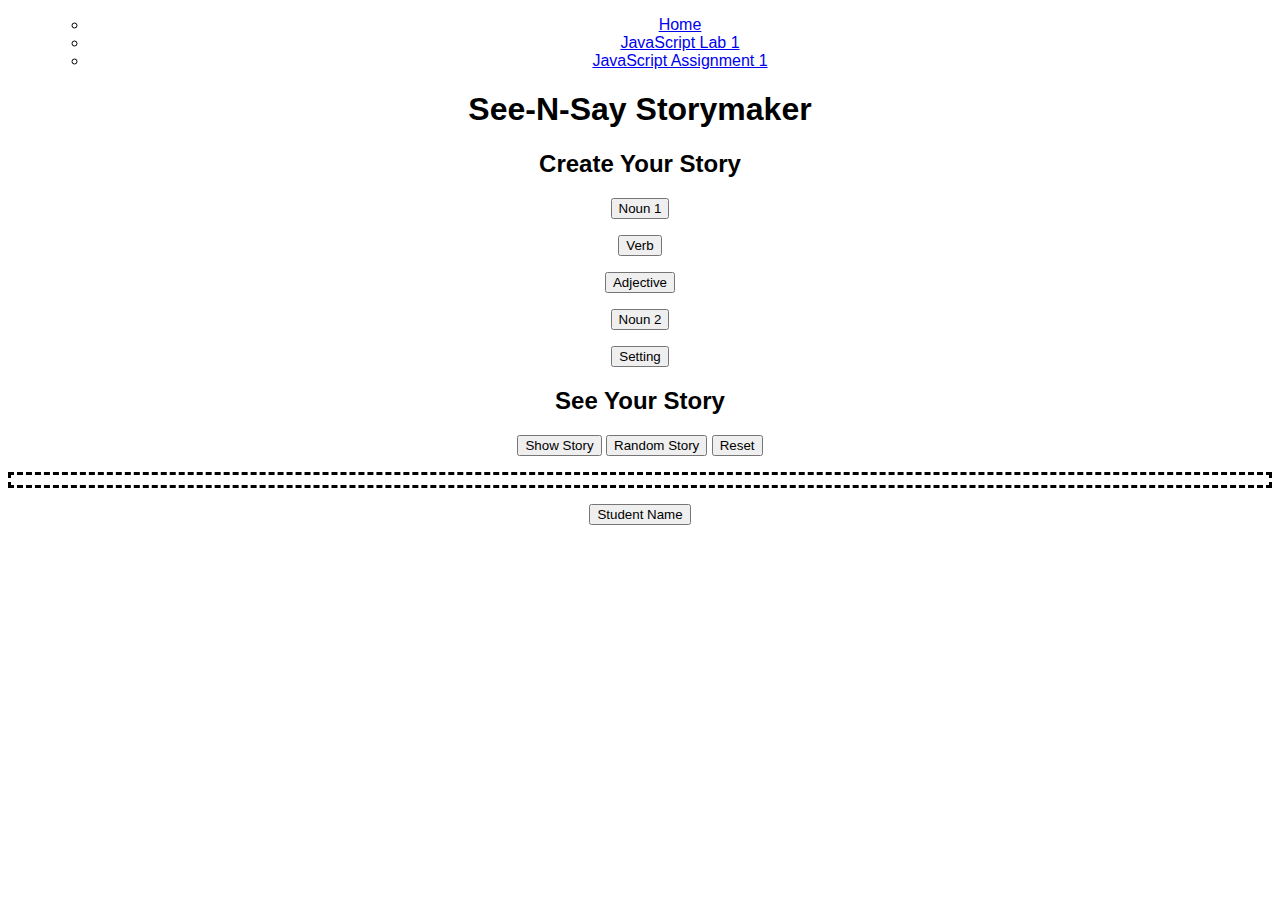
==== assignment-1.html @ dbd94b64 "renamed css and js files, added navigation, and altered the index so all pages are accessible" ====
<!DOCTYPE html>
<html lang="en">
  <head>
    <meta charset="utf-8" />
    <title>Assignment 1 | COMP1073 Client-Side JavaScript</title>
    <meta name="viewport" content="width=device-width, initial-scale=1.0" />
    <link rel="stylesheet" href="css/styles.css" />
    <script src="js/storymaker.js" defer></script>
  </head>

  <body>
    <header>
      <menu>
        <nav>
          <ul>
            <li><a href="index.html" title="Go to Home">Home</a></li>
            <li><a href="lab-1.html" title="Go to JavaScript Lab 1">JavaScript Lab 1</a></li>
            <li><a href="assignment-1" title="Go to JavaScript Assignment 1">JavaScript Assignment 1</a></li>
          </ul>
        </nav>
      </menu>
    </header>
    <h1>See-N-Say Storymaker</h1>
    <p id="studentId"></p>
    <section>
      <!-- Section with all the buttons for the user to build their story -->
      <h2>Create Your Story</h2>
      <button id="noun1">Noun 1</button>
      <p id="chosenNoun1"></p>
      <button id="verb">Verb</button>
      <p id="chosenVerb"></p>
      <button id="adjective">Adjective</button>
      <p id="chosenAdjective"></p>
      <button id="noun2">Noun 2</button>
      <p id="chosenNoun2"></p>
      <button id="setting">Setting</button>
      <p id="chosenSetting"></p>
    </section>
    <section>
      <!-- Section with playback controls to see or hear the story -->
      <h2>See Your Story</h2>
      <button id="playback">Show Story</button>
      <button id="random">Random Story</button>
      <button id="reset">Reset</button>
      <!-- Empty paragraph to display the story -->
      <p id="story"></p>
      <button id="studentName">Student Name</button>
    </section>
  </body>
</html>
---- css/styles.css ----
@charset "UTF-8";
html{
    font-family: 'Trebuchet MS', 'Lucida Sans Unicode', 'Lucida Grande', 'Lucida Sans', Arial, sans-serif;
    text-align: center;
}
body h2 button{
    display: flex;
    flex-wrap: wrap;
    justify-content: center;
    margin:20px;
}
#story{
    text-align: center;
    display: block;
    padding: 5px;
    border-width: 3px;
    border-color: black;
    border-style: dashed;
}
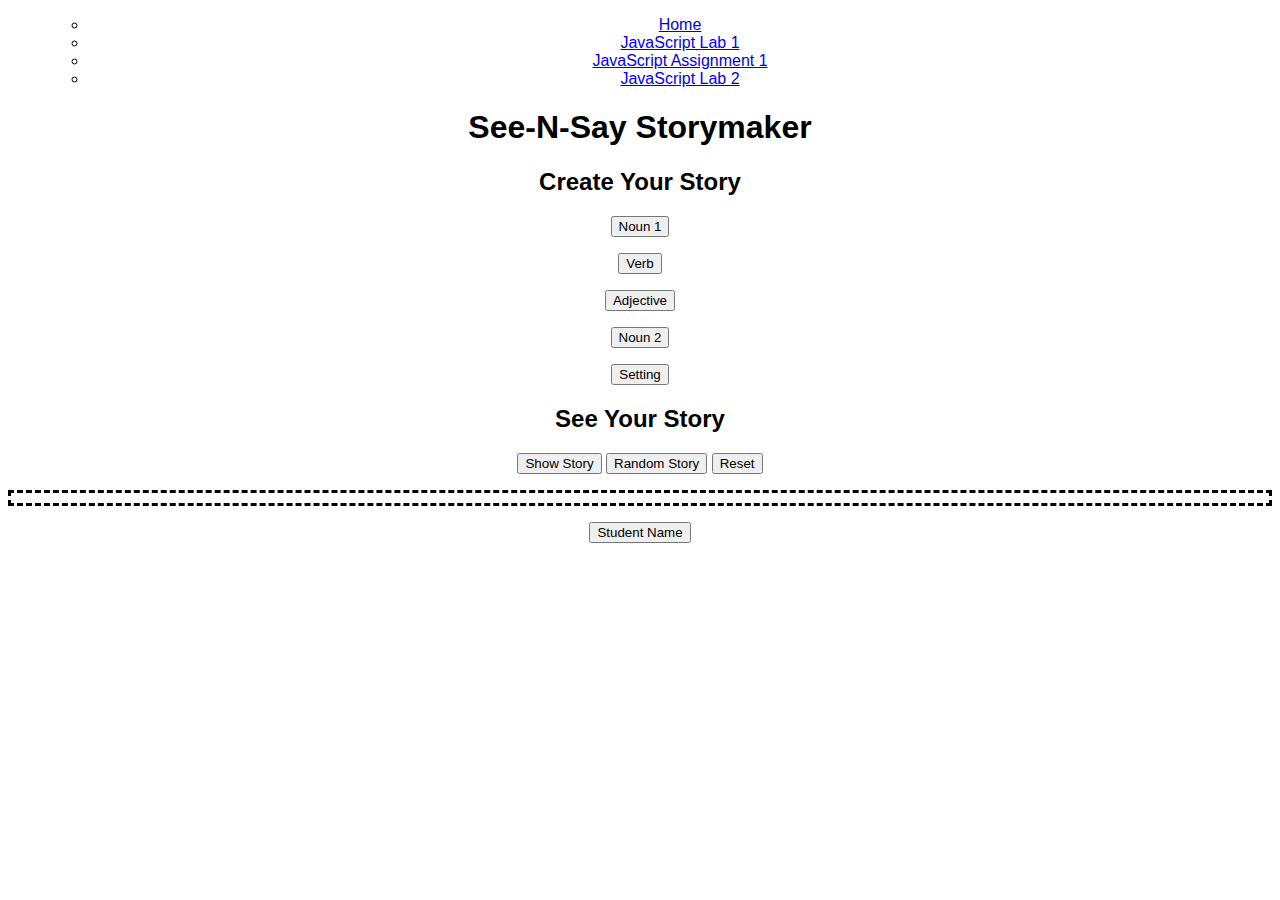
==== commit 6ab27805: "fixed the navigation for all files" ====
--- a/assignment-1.html
+++ b/assignment-1.html
@@ -4,21 +4,22 @@
     <meta charset="utf-8" />
     <title>Assignment 1 | COMP1073 Client-Side JavaScript</title>
     <meta name="viewport" content="width=device-width, initial-scale=1.0" />
-    <link rel="stylesheet" href="css/styles.css" />
-    <script src="js/storymaker.js" defer></script>
+    <link rel="stylesheet" href="css/assignment-1-styles.css" />
+    <script src="js/assignment-1-storymaker.js" defer></script>
   </head>
 
   <body>
     <header>
-      <menu>
-        <nav>
+      <nav>
+        <menu>
           <ul>
             <li><a href="index.html" title="Go to Home">Home</a></li>
             <li><a href="lab-1.html" title="Go to JavaScript Lab 1">JavaScript Lab 1</a></li>
             <li><a href="assignment-1" title="Go to JavaScript Assignment 1">JavaScript Assignment 1</a></li>
+            <li><a href="lab-2.html" title="Go to JavaScript Lab 2">JavaScript Lab 2 </a></li>
           </ul>
-        </nav>
-      </menu>
+        </menu>
+      </nav>
     </header>
     <h1>See-N-Say Storymaker</h1>
     <p id="studentId"></p>
--- a/css/assignment-1-styles.css
+++ b/css/assignment-1-styles.css
@@ -0,0 +1,19 @@
+@charset "UTF-8";
+html{
+    font-family: 'Trebuchet MS', 'Lucida Sans Unicode', 'Lucida Grande', 'Lucida Sans', Arial, sans-serif;
+    text-align: center;
+}
+body h2 button{
+    display: flex;
+    flex-wrap: wrap;
+    justify-content: center;
+    margin:20px;
+}
+#story{
+    text-align: center;
+    display: block;
+    padding: 5px;
+    border-width: 3px;
+    border-color: black;
+    border-style: dashed;
+}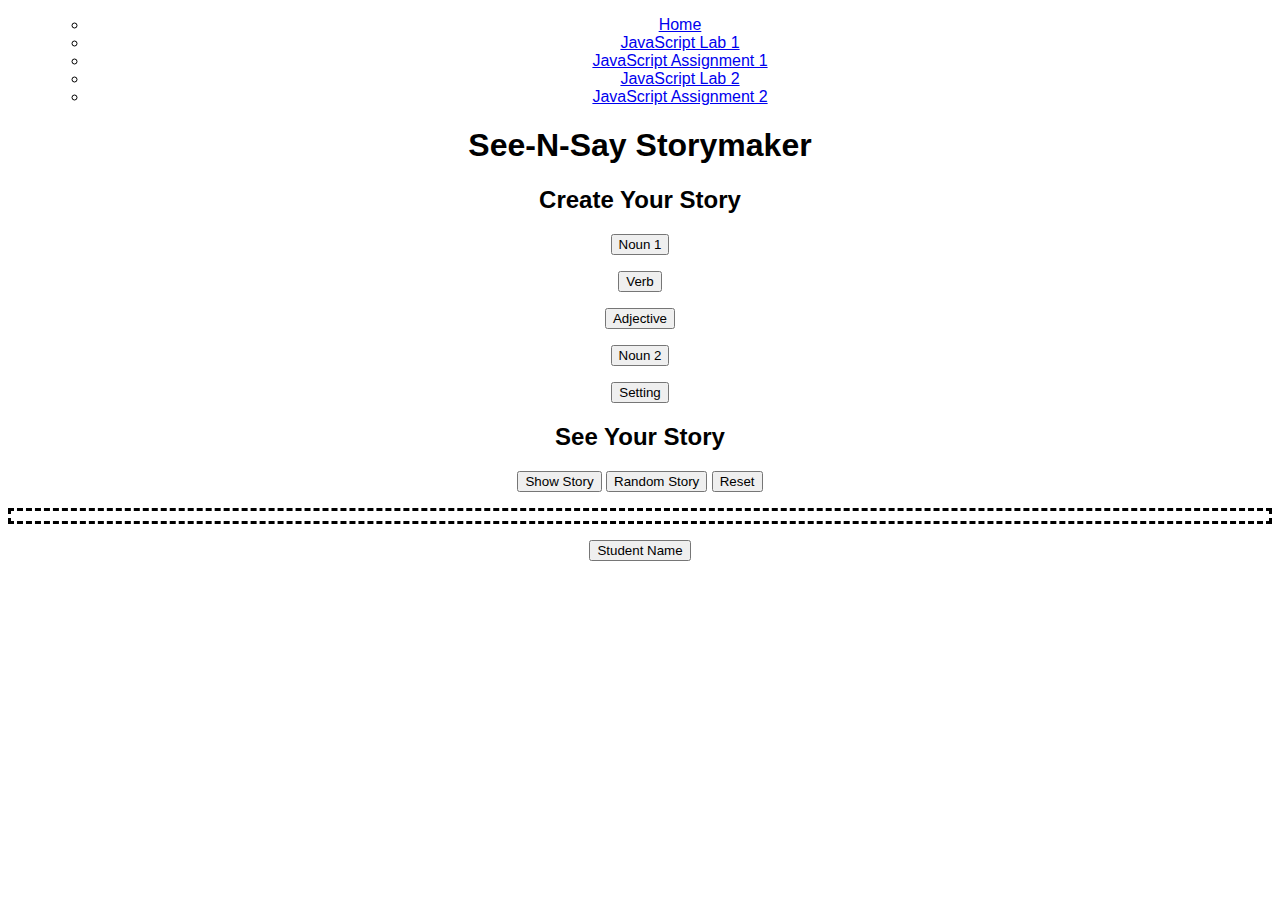
==== commit 88083d2c: "Updated all navs to include assignment 2. Added incomplete assignment 2 html, css, images, and js." ====
--- a/assignment-1.html
+++ b/assignment-1.html
@@ -15,8 +15,9 @@
           <ul>
             <li><a href="index.html" title="Go to Home">Home</a></li>
             <li><a href="lab-1.html" title="Go to JavaScript Lab 1">JavaScript Lab 1</a></li>
-            <li><a href="assignment-1" title="Go to JavaScript Assignment 1">JavaScript Assignment 1</a></li>
+            <li><a href="assignment-1.html" title="Go to JavaScript Assignment 1">JavaScript Assignment 1</a></li>
             <li><a href="lab-2.html" title="Go to JavaScript Lab 2">JavaScript Lab 2 </a></li>
+            <li><a href="assignment-2.html" title="Go to JavaScript Assignment 2">JavaScript Assignment 2</a></li>
           </ul>
         </menu>
       </nav>
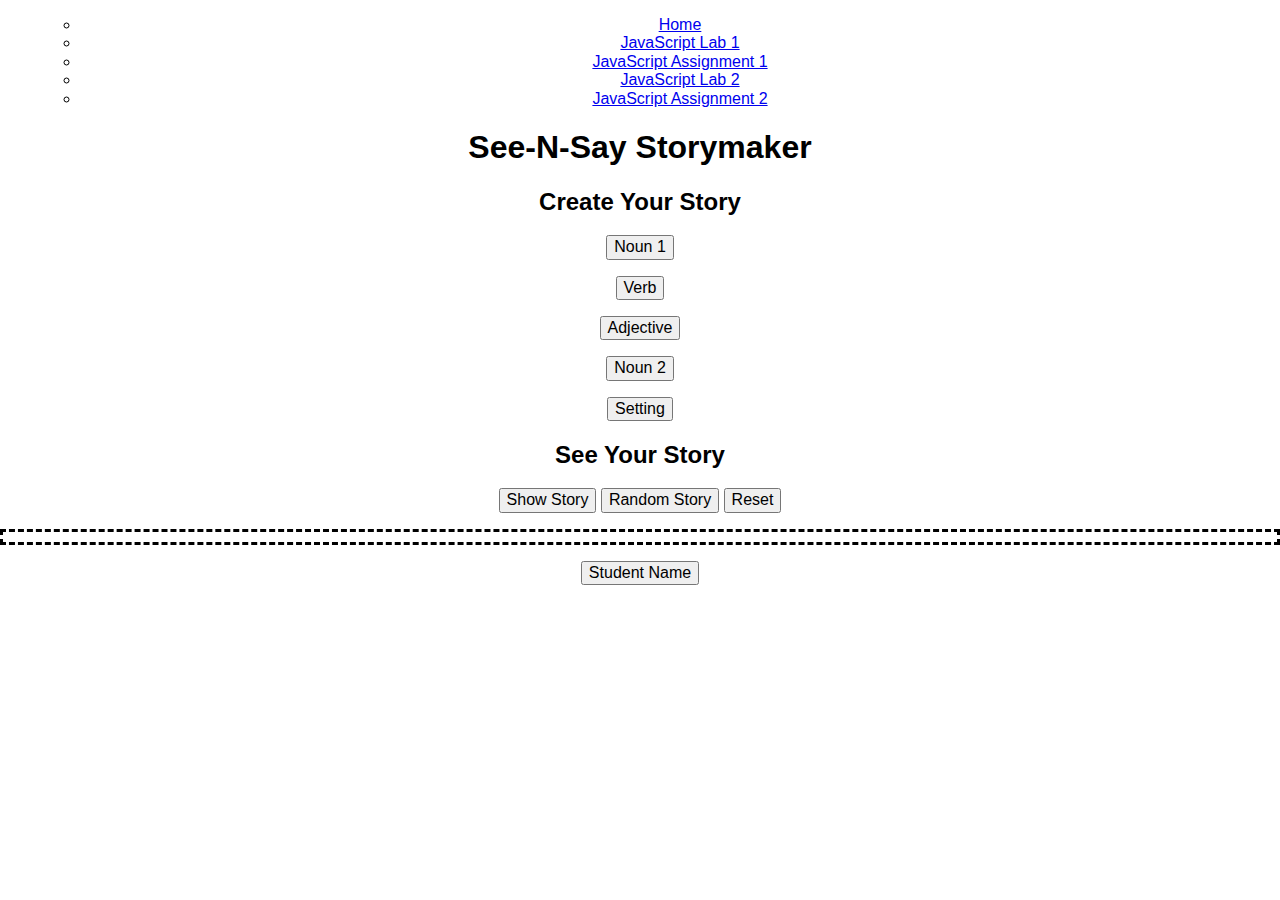
==== commit 3acf6ca1: "added normalize css to all pages" ====
--- a/assignment-1.html
+++ b/assignment-1.html
@@ -5,6 +5,7 @@
     <title>Assignment 1 | COMP1073 Client-Side JavaScript</title>
     <meta name="viewport" content="width=device-width, initial-scale=1.0" />
     <link rel="stylesheet" href="css/assignment-1-styles.css" />
+    <link rel="stylesheet" href="css/normalize.css"/>
     <script src="js/assignment-1-storymaker.js" defer></script>
   </head>
 
